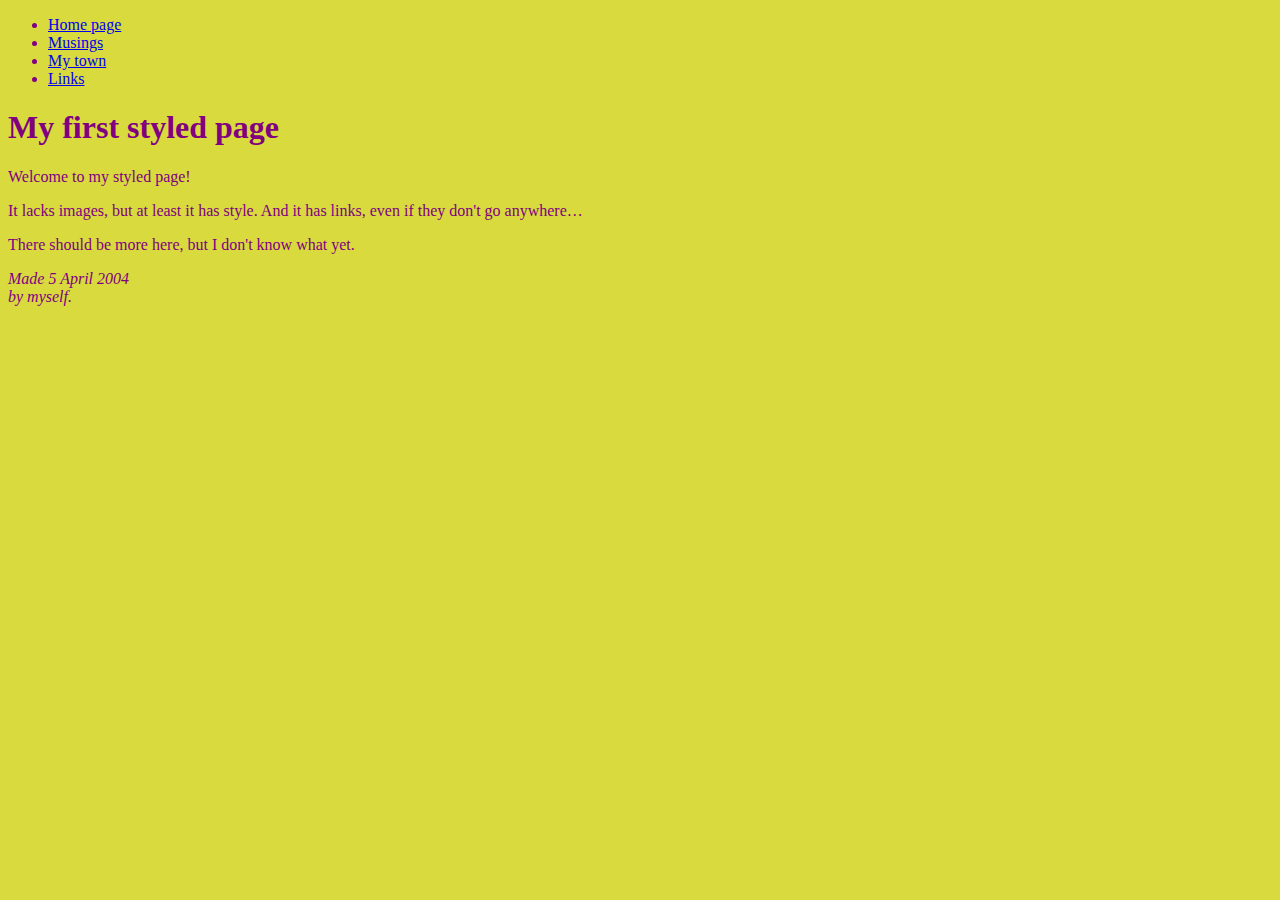
==== exercise_three.html @ 7bb95c58 "Firstweek3" ====
<!DOCTYPE html>
<html lang="en" dir="ltr">
  <head>
    <meta charset="utf-8">
    <title>My first styled page</title>
    <style type="text/css">
body {
  font-family: Georgia, "Times New Roman",
         Times, serif;
  color: purple;
  background-color: #d8da3d }
</style>
  </head>
  <body>
    <!-- Site navigation menu -->
<ul>
  <li><a href="index.html">Home page</a>
  <li><a href="musings.html">Musings</a>
  <li><a href="town.html">My town</a>
  <li><a href="links.html">Links</a>
</ul>
<!-- Main content -->
<h1>My first styled page</h1>

<p>Welcome to my styled page!

<p>It lacks images, but at least it has style.
And it has links, even if they don't go
anywhere&hellip;

<p>There should be more here, but I don't know
what yet.

<!-- Sign and date the page, it's only polite! -->
<address>Made 5 April 2004<br>
  by myself.</address>
  </body>
</html>
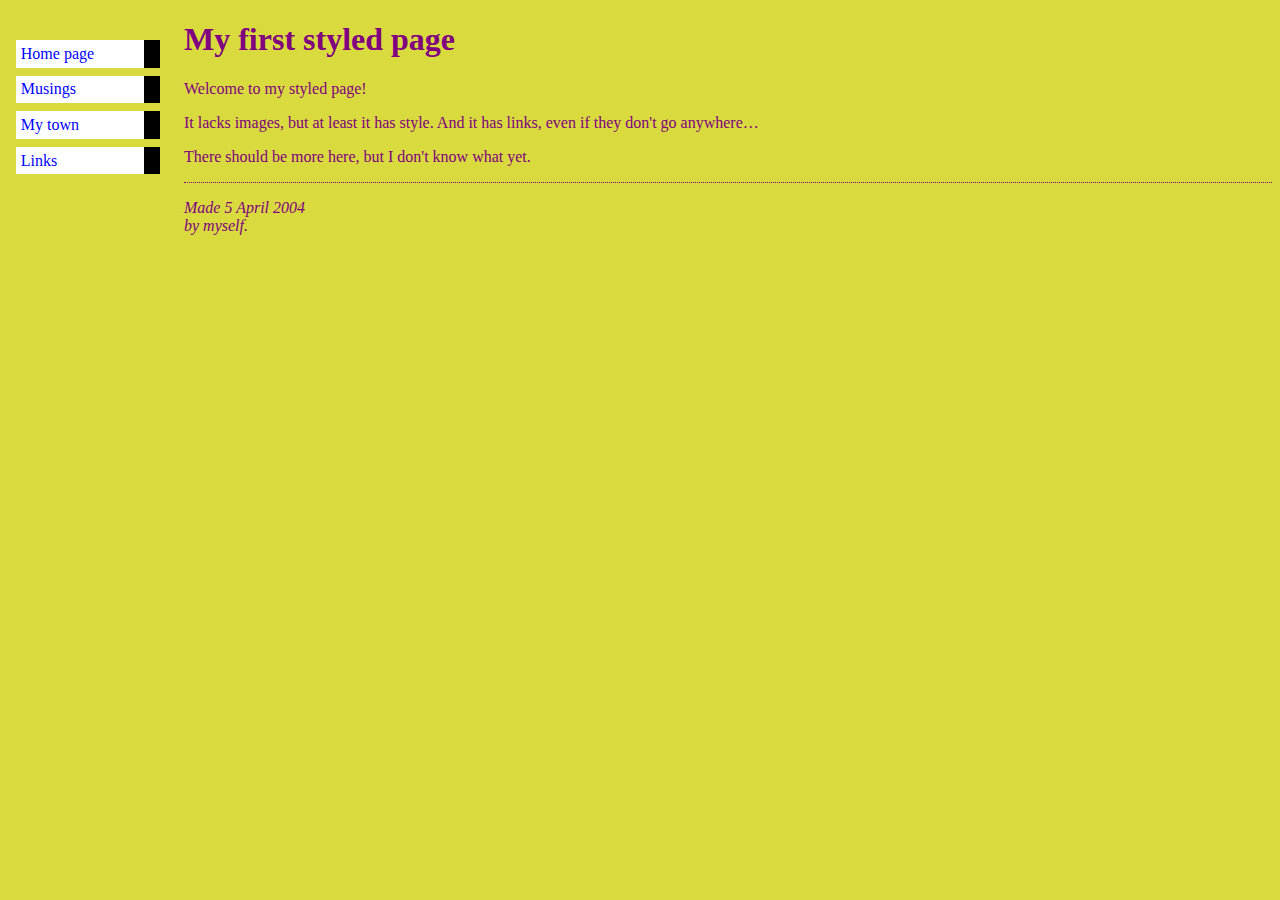
==== commit 9b14b050: "lesson_two" ====
--- a/exercise_three.html
+++ b/exercise_three.html
@@ -3,17 +3,11 @@
   <head>
     <meta charset="utf-8">
     <title>My first styled page</title>
-    <style type="text/css">
-body {
-  font-family: Georgia, "Times New Roman",
-         Times, serif;
-  color: purple;
-  background-color: #d8da3d }
-</style>
+    <link rel="stylesheet" href="mystyle.css">
   </head>
   <body>
     <!-- Site navigation menu -->
-<ul>
+<ul class="navbar">
   <li><a href="index.html">Home page</a>
   <li><a href="musings.html">Musings</a>
   <li><a href="town.html">My town</a>
--- a/mystyle.css
+++ b/mystyle.css
@@ -0,0 +1,29 @@
+body {
+  padding-left: 11em;
+  font-family: Georgia, "Times New Roman",
+         Times, serif;
+  color: purple;
+  background-color: #d8da3d }
+  ul.navbar {
+    list-style-type: none;
+    padding: 0;
+    margin: 0;
+    position: absolute;
+    top: 2em;
+    left: 1em;
+    width: 9em }
+  ul.navbar li {
+    background: white;
+    margin: 0.5em 0;
+    padding: 0.3em;
+    border-right: 1em solid black }
+  ul.navbar a {
+    text-decoration: none }
+  a:link {
+    color: blue }
+  a:visited {
+    color: purple }
+    address {
+   margin-top: 1em;
+   padding-top: 1em;
+   border-top: thin dotted }
